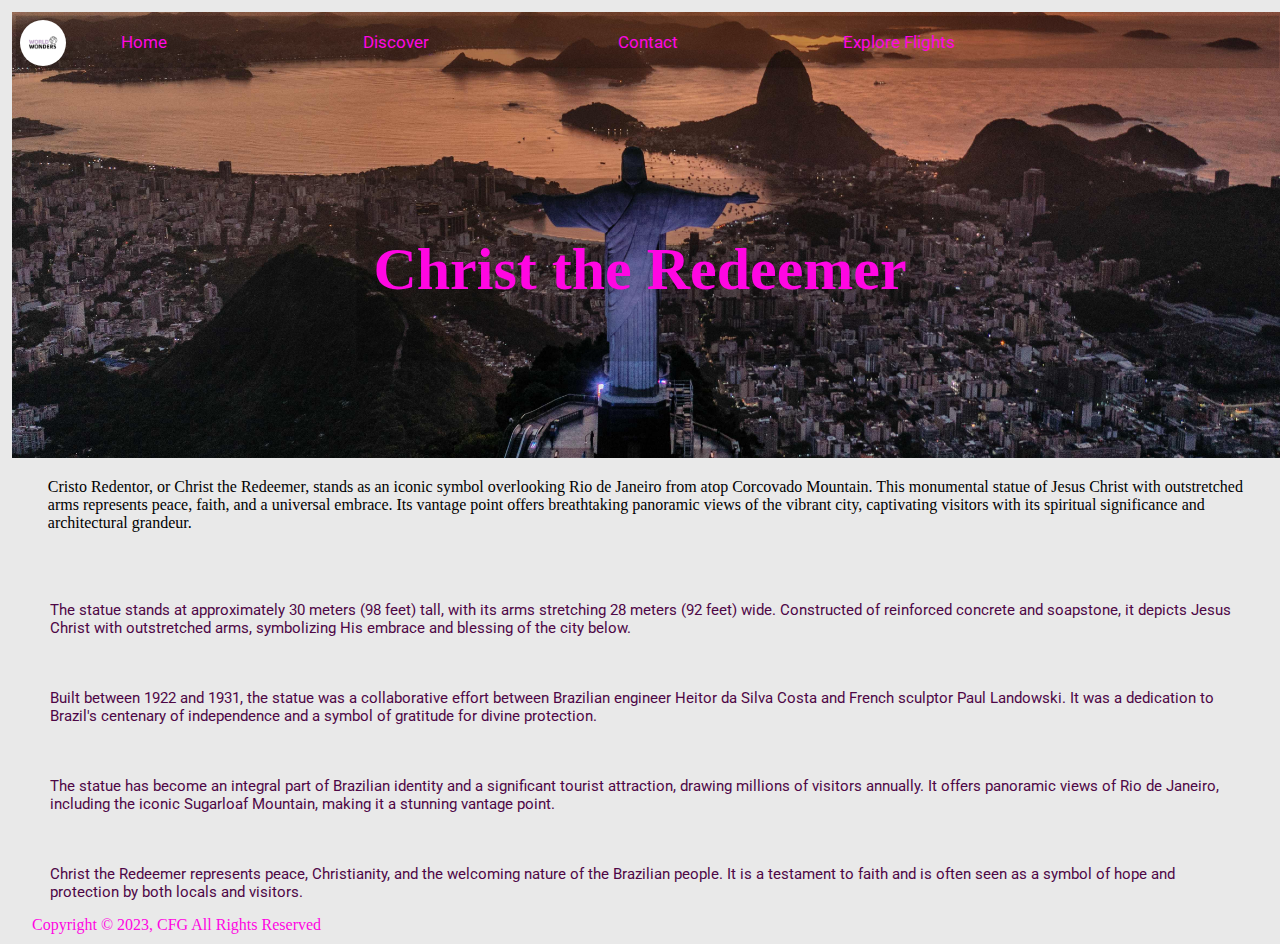
==== christtheredeemer.html @ 45c79a1c "Initial code" ====
<!DOCTYPE html>
<html lang="en">
<head>
    <meta charset="UTF-8">
    <meta http-equiv="X-UA-Compatible" content="IE=edge">
    <meta name="viewport" content="width=device-width, initial-scale=1.0">
    <title>7 Wonders of the World</title>
    <link rel="stylesheet" href="styles.css">
    <link href="https://fonts.googleapis.com/css2?family=Montserrat:wght@100&family=Noto+Sans:wght@100&family=Pacifico&display=swap" rel="stylesheet">
<body>
    <header class="pg-img4">
        <div class="container">
          <nav class="topnav">
            <img src="Navbarlogo.jpg" alt="Wonders logo" class="logo">
            <a href="index.html">Home</a>
            <a href="discover.html">Discover</a>
            <a href="contact.html">Contact</a>
            <a href="https://www.expedia.co.uk/" target="_blank">Explore Flights</a>
          </nav>
        </div>
    </header>
    <div class="title-container top">
        <h1>Christ the Redeemer</h1>
    </div>
        <div class="row" id="about">
            <ol class="facts">
                Cristo Redentor, or Christ the Redeemer, stands as an iconic symbol overlooking Rio de Janeiro from atop Corcovado Mountain. This monumental statue of Jesus Christ with outstretched arms represents peace, faith, and a universal embrace. Its vantage point offers breathtaking panoramic views of the vibrant city, captivating visitors with its spiritual significance and architectural grandeur.</p>
                <br><p>The statue stands at approximately 30 meters (98 feet) tall, with its arms stretching 28 meters (92 feet) wide. Constructed of reinforced concrete and soapstone, it depicts Jesus Christ with outstretched arms, symbolizing His embrace and blessing of the city below.</p>
                <br><p>Built between 1922 and 1931, the statue was a collaborative effort between Brazilian engineer Heitor da Silva Costa and French sculptor Paul Landowski. It was a dedication to Brazil's centenary of independence and a symbol of gratitude for divine protection.</p>
                <br><p>The statue has become an integral part of Brazilian identity and a significant tourist attraction, drawing millions of visitors annually. It offers panoramic views of Rio de Janeiro, including the iconic Sugarloaf Mountain, making it a stunning vantage point.</p>
                <br><p>Christ the Redeemer represents peace, Christianity, and the welcoming nature of the Brazilian people. It is a testament to faith and is often seen as a symbol of hope and protection by both locals and visitors.</p>
            </ol>
        </div>
        <footer class="footer">
            <div class="footer-container">
                <div class="left">Copyright &copy 2023, CFG All Rights Reserved</div>
            </div>
        </footer>
</body>
</html>
---- styles.css ----
@import url('https://fonts.googleapis.com/css2?family=Agbalumo&family=Balsamiq+Sans:ital,wght@1,700&family=Inter&family=Roboto:wght@300&display=swap');

body, html {
    height: 100%;
    width: 100%;
    background-color: #e9e9e9;
  }
  
  .bg-img {
    background-image: url("background.jpg");
    height: 100%;
    width: 100%;
    background-position: center;
    background-repeat: no-repeat;
    background-size: cover;
  }

  .container{
    position: absolute;
    margin: auto;
    width: 99%;
  }
  
  .topnav {
    overflow: hidden;
    background-color:rgba(0, 0, 0, 0.2);
    box-shadow: rgba(0, 0, 0, 0.1) 0px 0px 5px 0px, rgba(0, 0, 0, 0.1) 0px 0px 1px 0px;
  }
  
  .topnav a {
    float: left;
    color: #ff06e2;
    text-align: center;
    padding: 14px 16px;
    text-decoration: none;
    font-size: 17px;
    font-family: 'roboto', sans-serif;
    width: 20%;
  }
  
  .topnav a:hover {
    background-color:transparent;
    color: #6992E5;
    text-decoration: underline;
  }
  .logo{
    border-radius: 50%;
    max-width: 50px;
    position: absolute;
  }
  @media screen and (max-width: 600px) {
    .topnav a:not(:first-child) {display: none;}
    .topnav a.icon {
      float: right;
      display: block;
    }
  }
  .topnav .icon {
    display: none;
  }
  .topnav a.active {
    background-color: #04AA6D;
    color: white;
  }

  @media screen and (max-width: 600px) {
    .topnav.responsive {position: relative;}
    .topnav.responsive a.icon {
      position: absolute;
      right: 0;
      top: 0;
    }

    .topnav.responsive a {
      float: none;
      display: block;
      text-align: left;
    }
  }

  .intro{
    position: absolute;
    bottom: 40px;
    left: 16px;
    background-color:rgba(255, 252, 252, 0.2) ;
  }

  .wonders{
font-size: 30px;
color: #1a1515;
  }
  /*title*/
  .title-containter{
    position: relative;
    text-align: center;
    color: #ffffff;
  }
  .center{
    position: absolute;
    top: 50%;
    left: 50%;
    transform: translate(-50%, -50%);
    background-color:rgba(0,0,0,0.2);
    padding: 15px;
    font-size: 60px;
    font-family: 'roboto', sans-serif;
    color:#ff06e2;
  }

/*footer*/
.discover-footer{
  position:absolute;
  text-align: center;
  color:#ff06e2;
  bottom: 0;
  left: 0;
  right: 0;
  width: 100%;
}

.footer-container{
    position: absolute;
    text-align: center;
    color: #ff06e2;
    margin: auto;
    width: 100%;
}

.left{
    position: absolute;
    bottom: 8px;
    left: 16px;
}

.row:after{
  content: "";
  display: table;
  clear: both;
}

/*gallery*/
.flip-box {
    background-color: transparent;
    width: 300px;
    height: 300px;
    border: transparent;
    perspective:  1000px; 
  }
  
  .flip-box-inner {
    position: relative;
    width: 100%;
    height: 100%;
    text-align: center;
    transition: transform 0.8s;
    transform-style: preserve-3d;
  }
  
  .flip-box:hover .flip-box-inner {
    transform: rotateY(180deg);
  }
  
  .flip-box-front, .flip-box-back {
    position: absolute;
    width: 100%;
    height: 100%;
    -webkit-backface-visibility: hidden;
    backface-visibility: hidden;
  }
  
  .flip-box-front {
    color: black;
  }
  
  .flip-box-back {
    background-color: #e9e9e9;
    color:#ff06e2;
    font-family: 'roboto', sans-serif;
    transform: rotateY(180deg);
  }
  
  div.gallery .flip {
    width: 100%;
    height: 100%;
  }

  * {
    box-sizing: border-box;
    padding: 2px;
  }
  
  .responsive {
    padding: 0 6px;
    float: left;
    width: 24.99999%;
  }

 .top-row{
  margin-top: 50px;
  }

  .btm-row{
    margin-left: 100px;
    margin-top: 25px;
  }
  
  @media only screen and (max-width: 700px) {
    .responsive {
      width: 49.99999%;
      margin: 6px 0;
    }
  }
  
  @media only screen and (max-width: 500px) {
    .responsive {
      width: 100%;
    }
  }
  /*colosseum*/
  .pg-img {
    background-image: url("thecolosseum2.jpg");
    height: 50%;
    max-width: 100%;
    background-position: center;
    background-repeat: no-repeat;
    background-size: cover;
    image-resolution:unset;
  }

  .pg-img2{
    background-image: url("Petra.jpg");
    height: 50%;
    max-width: 100%;
    background-position: center;
    background-repeat: no-repeat;
    background-size: cover;
    image-resolution:unset;
  }

  .pg-img3{
    background-image: url("chichen.jpg");
    height: 50%;
    max-width: 100%;
    background-position: center;
    background-repeat: no-repeat;
    background-size: cover;
    image-resolution:unset;
  }

  .pg-img4{
    background-image: url("christtheredeemer.jpg");
    height: 50%;
    max-width: 100%;
    background-position: center;
    background-repeat: no-repeat;
    background-size: cover;
    image-resolution:unset;
  }

  .pg-img5{
    background-image: url("machupicchu.jpg");
    height: 50%;
    max-width: 100%;
    background-position: center;
    background-repeat: no-repeat;
    background-size: cover;
    image-resolution:unset;
  }

  .pg-img6{
    background-image: url("tajmahal.jpg");
    height: 50%;
    max-width: 100%;
    background-position: center;
    background-repeat: no-repeat;
    background-size: cover;
    image-resolution:unset;
  }

  .pg-img7{
    background-image: url("greatwall.jpg");
    height: 50%;
    max-width: 100%;
    background-position: center;
    background-repeat: no-repeat;
    background-size: cover;
    image-resolution:unset;
  
  }
  .top{
    position: absolute;
    top: 30%;
    left: 50%;
    transform: translate(-50%, -50%);
    background-color:rgba(0,0,0,0.2);
    padding: 15px;
    font-size: 30px;
    color: #ff06e2;
  }

  li{
    font-size: 20px;
    font-family:'roboto', sans-serif ;
    color: #ff06e2;
    font-weight:bolder;
  }

  p{
    font-size: 15px;
    font-family:'roboto', sans-serif ;
    color: #4e0746;
  }
.row{
  width: 95%;
  margin: auto;
}
  /*contact*/

.bg-img {
  
  background-image: url("background.jpg");
  height: 100%;
  width: 100%;
  background-position: center;
  background-repeat: no-repeat;
  background-size: cover;
  image-rendering: optimizeQuality;
}

.form-container {
  position: relative;
  text-align: center;
  color: #ffffff;
}

.form-top{
  position: absolute;
  top:30%;
  left: 50%;
  bottom:25%;
  transform: translate(-50%, -50%);
  padding: 2px 5px 2px;
  font-size: 30px;
  color: #ff06e2;
}

  input[type=text], input[type=email] {
  width: 100%;
  padding: 5px;
  margin: 5px 0 22px 0;
  border: none;
  background: #f1f1f1;
}

input[type=text]:focus, input[type=password]:focus {
  background-color: #ddd;
  outline: none;
}

textarea{
  margin: 10px 0 0 0;
  width: 100%;
  min-height: 2em;
  background-color: #ffffff;
  border: 1px solid #000000;
  color: #000000;
}

.btn {
  background-color: #ff06e2;
  color:#ffffff;
  padding: 16px 20px;
  border: none;
  cursor: pointer;
  width: 100%;
  opacity: 0.9;
  font-size: 15px;
}

.btn:hover {
  box-shadow: rgba(210, 45, 179, 0.25) 0px 54px 55px, rgba(0, 0, 0, 0.12) 0px -12px 30px, rgba(0, 0, 0, 0.12) 0px 4px 6px, rgba(0, 0, 0, 0.17) 0px 12px 13px, rgba(0, 0, 0, 0.09) 0px -3px 5px;
    text-decoration:none;
}

h2{
  text-decoration: underline;
}
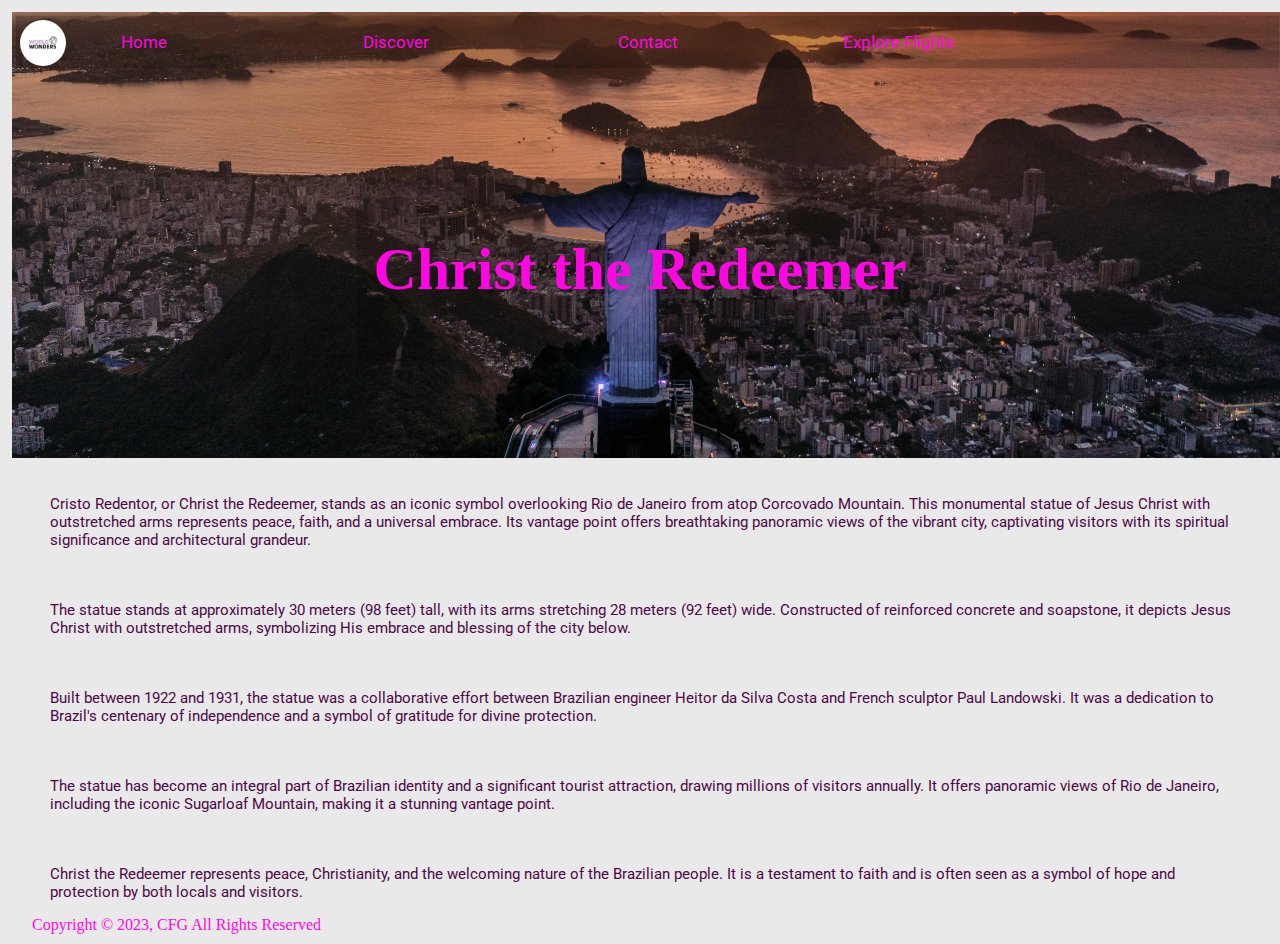
==== commit a9839bc7: "Update christtheredeemer.html" ====
--- a/christtheredeemer.html
+++ b/christtheredeemer.html
@@ -24,7 +24,7 @@
     </div>
         <div class="row" id="about">
             <ol class="facts">
-                Cristo Redentor, or Christ the Redeemer, stands as an iconic symbol overlooking Rio de Janeiro from atop Corcovado Mountain. This monumental statue of Jesus Christ with outstretched arms represents peace, faith, and a universal embrace. Its vantage point offers breathtaking panoramic views of the vibrant city, captivating visitors with its spiritual significance and architectural grandeur.</p>
+                <p>Cristo Redentor, or Christ the Redeemer, stands as an iconic symbol overlooking Rio de Janeiro from atop Corcovado Mountain. This monumental statue of Jesus Christ with outstretched arms represents peace, faith, and a universal embrace. Its vantage point offers breathtaking panoramic views of the vibrant city, captivating visitors with its spiritual significance and architectural grandeur.</p>
                 <br><p>The statue stands at approximately 30 meters (98 feet) tall, with its arms stretching 28 meters (92 feet) wide. Constructed of reinforced concrete and soapstone, it depicts Jesus Christ with outstretched arms, symbolizing His embrace and blessing of the city below.</p>
                 <br><p>Built between 1922 and 1931, the statue was a collaborative effort between Brazilian engineer Heitor da Silva Costa and French sculptor Paul Landowski. It was a dedication to Brazil's centenary of independence and a symbol of gratitude for divine protection.</p>
                 <br><p>The statue has become an integral part of Brazilian identity and a significant tourist attraction, drawing millions of visitors annually. It offers panoramic views of Rio de Janeiro, including the iconic Sugarloaf Mountain, making it a stunning vantage point.</p>
@@ -37,4 +37,4 @@
             </div>
         </footer>
 </body>
-</html>+</html>
